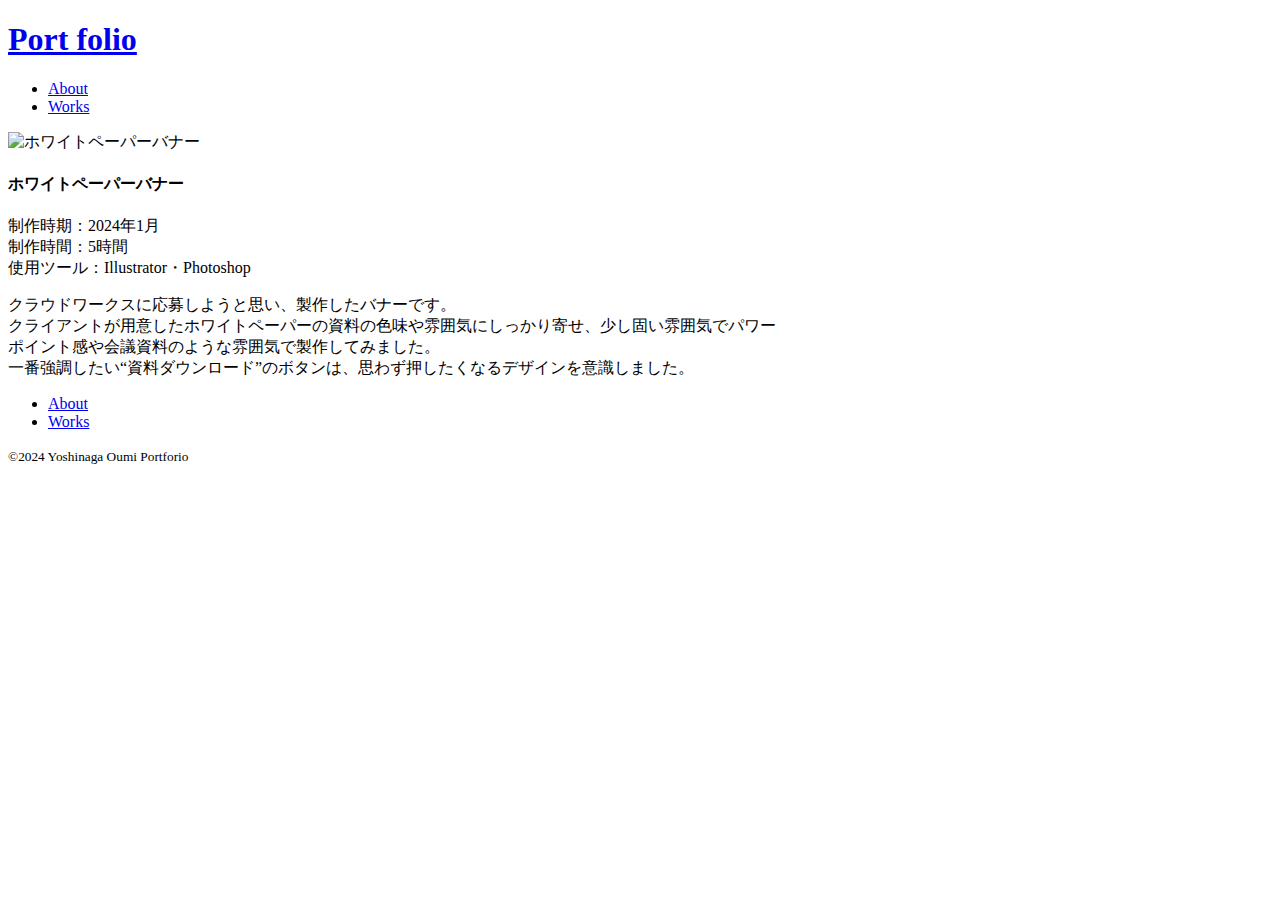
==== page10.html @ 4b0069c2 "Create page10.html" ====
<!doctype html>
<html lang="ja">
	<head>
		<meta charset="UTF-8">
		<title>吉永桜実 ポートフォリオ</title>
		<meta name="description" content="説明文です">
		<link rel="stylesheet" href="css/reset.css">
		<link rel="stylesheet" href="css/style.css">
		
	</head>
	<body>
		<header>
			<a href="index.html"><h1>Port folio</h1></a>
			<nav>
				<ul class="nav">
					<li class="navitem"><a href="#about">About</a></li>
					<li class="navitem"><a href="#works">Works</a></li>
				</ul>
			</nav>
		</header>
		<main>
			<div class="bunnerimg">
				<img class="bunner" src="img/bunner9.png" width="640px" alt="ホワイトペーパーバナー">
				<h4>ホワイトペーパーバナー</h4>
			</div>
			<div class="bunnertext">
				<div class="bunnertexttop">
					<p>
							制作時期：2024年1月<br>
							制作時間：5時間<br>
							使用ツール：Illustrator・Photoshop
					</p>
				</div>
					<p>
							クラウドワークスに応募しようと思い、製作したバナーです。<br>
							クライアントが用意したホワイトペーパーの資料の色味や雰囲気にしっかり寄せ、少し固い雰囲気でパワー<br>
							ポイント感や会議資料のような雰囲気で製作してみました。<br>
							一番強調したい“資料ダウンロード”のボタンは、思わず押したくなるデザインを意識しました。
					</p>
			</div>
		</main>
		<fotter>
			<div class="footer">
				<nav>
					<ul class="footer-nav">
						<li class="footer-navitem"><a href="#about">About</a></li>
						<li class="footer-navitem"><a href="#works">Works</a></li>
					</ul>
				</nav>
				<p><small>&copy;2024 Yoshinaga Oumi Portforio</small></p>
			</div>
		</fotter>
	</body>
</html>
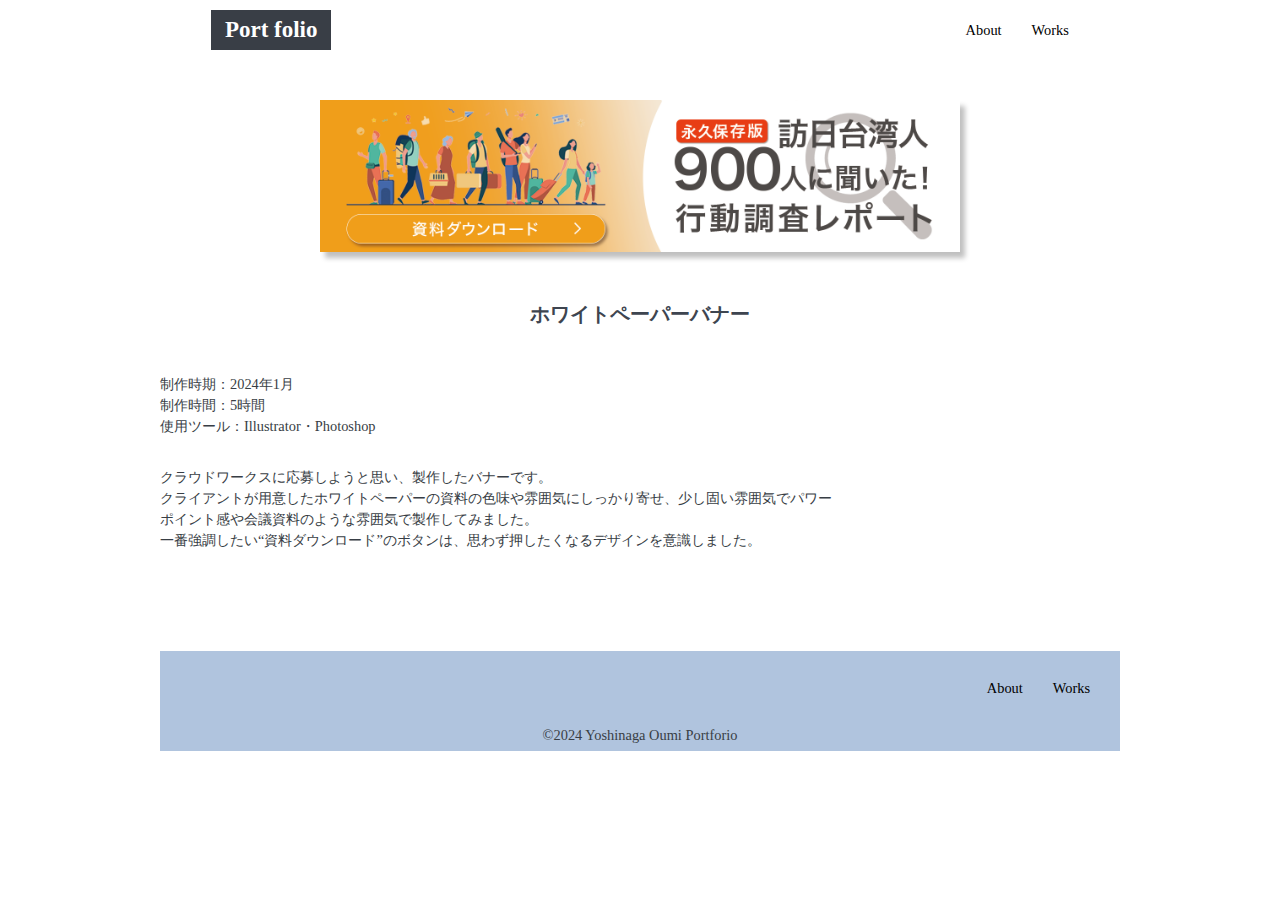
==== commit a00df0d4: "Update page10.html" ====
--- a/page10.html
+++ b/page10.html
@@ -4,6 +4,10 @@
 		<meta charset="UTF-8">
 		<title>吉永桜実 ポートフォリオ</title>
 		<meta name="description" content="説明文です">
+		<link rel="preconnect" href="https://fonts.googleapis.com">
+		<link rel="preconnect" href="https://fonts.gstatic.com" crossorigin>
+		<link href="https://fonts.googleapis.com/css2?family=Noto+Sans+JP:wght@100..900&family=Shippori+Mincho+B1:wght@400;500;600;700;800&display=swap" rel="stylesheet">
+		<link href="https://fonts.googleapis.com/css2?family=Zen+Kaku+Gothic+New:wght@300;400;500;700;900&display=swap" rel="stylesheet">
 		<link rel="stylesheet" href="css/reset.css">
 		<link rel="stylesheet" href="css/style.css">
 		
--- a/css/style.css
+++ b/css/style.css
@@ -0,0 +1,333 @@
+@charset "UTF-8";
+
+*, *::before, *::after{
+	box-sizing: border-box;
+	margin: 0;
+	padding: 0;
+}
+
+.clearfix::after{
+content:"";
+display: block;
+clear: both;
+}
+
+html{
+	font-size: 62.5%;
+	width: 100%;
+	color: #3e4550;
+	font-family: "Noto Sans JP", sans-serif;
+	font-optical-sizing: auto;
+	font-weight:normal;
+	font-style: normal;
+}
+
+body{
+	font-family: "Hiragino Sans", "Hiragino Kaku Gothic ProN", Meiryo, "sans-serif";
+}
+
+h3{
+	font-size: 16px;
+	font-weight: bold;
+	text-transform: uppercase;
+	margin-bottom: 10px;
+	display: inline-block;
+}
+
+p{
+	font-size: 14.4px;
+	color: #383E45;
+	line-height: 21px;
+}
+
+a{
+	text-decoration: none;
+	color: #000;
+}
+
+a:hover{
+	transition-property: opacity;
+	transition-duration: 0.3s;
+	opacity: 0.7;
+}
+
+li{
+	list-style-type: none;
+}
+
+
+/*ヘッダー*/
+
+header{
+	width: 960px;
+	margin: 10px auto;
+	padding: 0% 4%;
+	display: flex;
+	justify-content: space-between;
+}
+
+h1{
+	width: 120px;
+	height: 40px;
+	background-color: #393E46;
+	color: #fff;
+	font-size: 23px;
+	text-align: center;
+	line-height: 40px;
+}
+
+h2{
+	font-size: 32px;
+	font-weight: bold;
+	text-align: center;
+	margin-bottom: 80px;
+}
+
+ul{
+	display: flex;
+	justify-content: space-between;
+	list-style: none;
+}
+
+.nav{
+	margin-left: 30px;
+	font-size: 14.4px;
+	line-height: 40px;
+}
+
+.navitem{
+	margin-left: 30px;
+}
+
+/*ヘッダー　ここまで*/
+
+/*メイン*/
+
+.mainvisualbox{
+	width: 960px;
+	display: flex;
+	margin: 0 auto 100px;
+	justify-content: space-between;
+}
+
+.mainvisual{
+	width: 500px;
+	display: block;
+	margin-top: 200px;
+}
+
+.mainvisualtext{
+	font-size: 50px;
+	line-height: 50px;
+	margin-top: 300px;
+	font-weight: bold;
+}
+
+/*メイン　ここまで*/
+
+/*about*/
+
+#about{
+	width: 960px;
+	margin: 80px auto;
+	padding: 0% 4%;
+}
+
+.name{
+	font-size: 20px;
+	font-weight: normal;
+}
+
+.aboutcontent{
+	display: flex;
+	justify-content: center;
+}
+
+.aboutimg{
+	width: 200px;
+	height: 200px;
+	border-radius: 50vw;
+	text-align: center;
+	margin-right: 30px;
+}
+
+.abouttext{
+	display: block;
+	margin-bottom: 30px;
+}
+
+.more{
+	font-size: 20px;
+	display: block;
+	margin: 60px 0 0 30px;
+}
+
+.arrow{
+	width: 100px;
+	height: 8px;
+	border-bottom: 1px solid #000;
+	border-right: 1px solid #000;
+	transform: skew(45deg);
+}
+/*about ここまで*/
+
+/*works*/
+
+.worksimg{
+	width: 	280px;
+	display: block;
+	margin: 30px 0;
+}
+
+.workscontent{
+	display: flex;
+	justify-content: space-between;
+}
+
+.workscontentbottom{
+	display: flex;
+}
+
+.worksbox-package{
+	margin-right: 60px;
+}
+
+#works{
+	width: 960px;
+	margin: 0 auto;
+	text-align: center;
+}
+
+.workstitle3{
+	margin-top: 50px;
+}
+
+.workstitle9{
+	margin-top: 40px;
+}
+
+.workstitle11{
+	margin-top: 80px;
+}
+
+/*works ここまで*/
+
+/*footer*/
+
+.footer{
+	display: block;
+	width: 960px;
+	height: 100px;
+	background-color: #b0c4de;
+	margin: 100px auto 0;
+}
+
+.footer-nav{
+	justify-content: flex-end;
+	font-size: 14.4px;
+}
+
+.footer-navitem{
+	margin:30px 30px 30px 0;
+	
+}
+
+small{
+	display: block;
+	text-align: center;
+}
+
+/*footer ここまで*/
+
+/*2ページ目〜11ページ目共通*/
+
+h4{
+	font-size: 20px;
+	font-weight: bold;
+	margin: 50px 0;
+}
+
+.bunnerimg{
+	width: 960px;
+	text-align: center;
+	margin: 50px auto;
+}
+
+.bunner{
+box-shadow: 5px 6px 5px #c0c0c0
+}
+
+.bunnertext{
+	width: 960px;
+	margin: 0 auto;
+}
+
+.bunnertexttop{
+	margin-bottom: 30px;
+}
+
+/*2ページ目〜11ページ目共通　ここまで*/
+
+/*12ページ目*/
+
+.myprofileimg{
+	display: block;
+	margin-top: 80px;
+}
+
+.myprofiletexttop{
+	display: block;	
+}
+
+.myprofiletextmiddle{
+	display: block;
+	margin-top: 20px;
+}
+
+.myprofiletextbottom{
+	display: block;
+	margin-top: 20px;
+}
+
+.myprofiletextbox{
+	margin-top: 100px;
+}
+
+.career{
+	width: 960px;
+	margin: 0 auto;
+}
+
+.careerbox{
+	display: flex;
+/*	padding: 30px 0;*/
+}
+
+.date{
+	display: block;
+	padding: 40px 40px 40px 0;
+}
+
+.samuraidate{
+	display: block;
+	padding: 40px 30.5px 40px 0;
+}
+
+.careertext{
+	display: block;
+	padding: 40px 40px 0 40px;
+	text-transform: uppercase;
+}
+
+.careertextsamurai{
+	display: block;
+	padding: 40px 40px 0 40px;
+}
+
+.border{
+	border-left: 2px solid #4682b4;
+}
+
+.samuraiborder{
+	border-left: 2px solid #4682b4;
+}
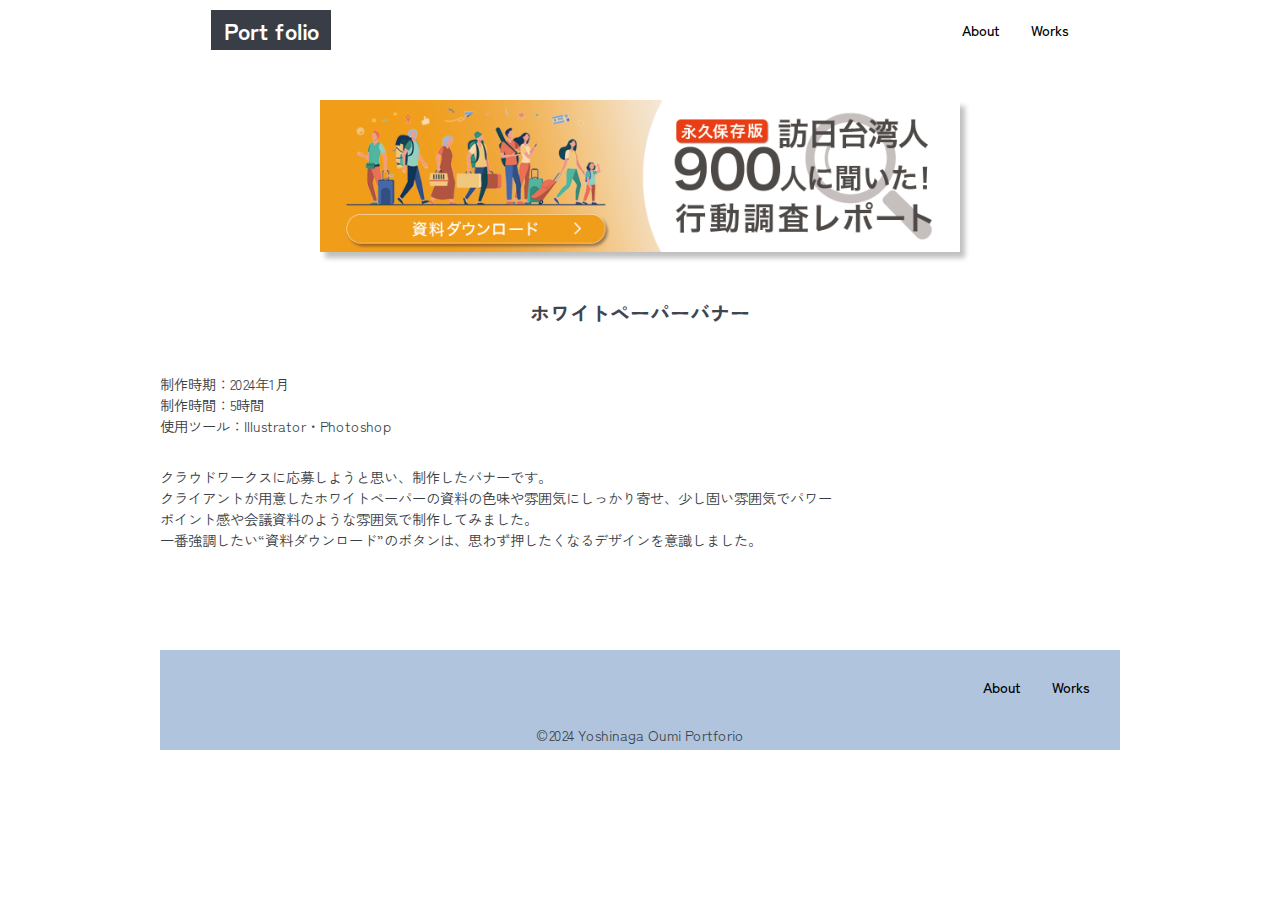
==== commit ff21be97: "Update page10.html" ====
--- a/page10.html
+++ b/page10.html
@@ -36,9 +36,9 @@
 					</p>
 				</div>
 					<p>
-							クラウドワークスに応募しようと思い、製作したバナーです。<br>
+							クラウドワークスに応募しようと思い、制作したバナーです。<br>
 							クライアントが用意したホワイトペーパーの資料の色味や雰囲気にしっかり寄せ、少し固い雰囲気でパワー<br>
-							ポイント感や会議資料のような雰囲気で製作してみました。<br>
+							ポイント感や会議資料のような雰囲気で制作してみました。<br>
 							一番強調したい“資料ダウンロード”のボタンは、思わず押したくなるデザインを意識しました。
 					</p>
 			</div>
@@ -56,3 +56,5 @@
 		</fotter>
 	</body>
 </html>
+
+
--- a/css/style.css
+++ b/css/style.css
@@ -16,14 +16,20 @@
 	font-size: 62.5%;
 	width: 100%;
 	color: #3e4550;
+	
+/*
 	font-family: "Noto Sans JP", sans-serif;
 	font-optical-sizing: auto;
 	font-weight:normal;
 	font-style: normal;
+*/
 }
 
 body{
-	font-family: "Hiragino Sans", "Hiragino Kaku Gothic ProN", Meiryo, "sans-serif";
+	font-family: "Zen Kaku Gothic New", sans-serif;
+  	font-weight: 400;
+  	font-style: normal;
+/*	font-family: "Hiragino Sans", "Hiragino Kaku Gothic ProN", Meiryo, "sans-serif";*/
 }
 
 h3{
@@ -97,6 +103,9 @@
 
 .navitem{
 	margin-left: 30px;
+	font-family: "Zen Kaku Gothic New", sans-serif;
+  	font-weight: 500;
+  	font-style: normal;
 }
 
 /*ヘッダー　ここまで*/
@@ -229,6 +238,9 @@
 
 .footer-navitem{
 	margin:30px 30px 30px 0;
+	font-family: "Zen Kaku Gothic New", sans-serif;
+  	font-weight: 500;
+  	font-style: normal;
 	
 }
 
@@ -270,6 +282,10 @@
 
 /*12ページ目*/
 
+span{
+	font-weight: bold;
+}
+
 .myprofileimg{
 	display: block;
 	margin-top: 80px;
@@ -290,7 +306,7 @@
 }
 
 .myprofiletextbox{
-	margin-top: 100px;
+	margin-top: 170px;
 }
 
 .career{
@@ -303,14 +319,29 @@
 /*	padding: 30px 0;*/
 }
 
-.date{
+.nichiidate{
 	display: block;
 	padding: 40px 40px 40px 0;
 }
 
+.heiseidate{
+	display: block;
+	padding: 40px 40.5px 40px 0;
+}
+
+.emplosdate{
+	display: block;
+	padding: 40px 40.5px 40px 0;
+}
+
 .samuraidate{
 	display: block;
-	padding: 40px 30.5px 40px 0;
+	padding: 40px 34px 40px 0;
+}
+
+.cosmodate{
+	display: block;
+	padding: 40px 39px 40px 0;
 }
 
 .careertext{
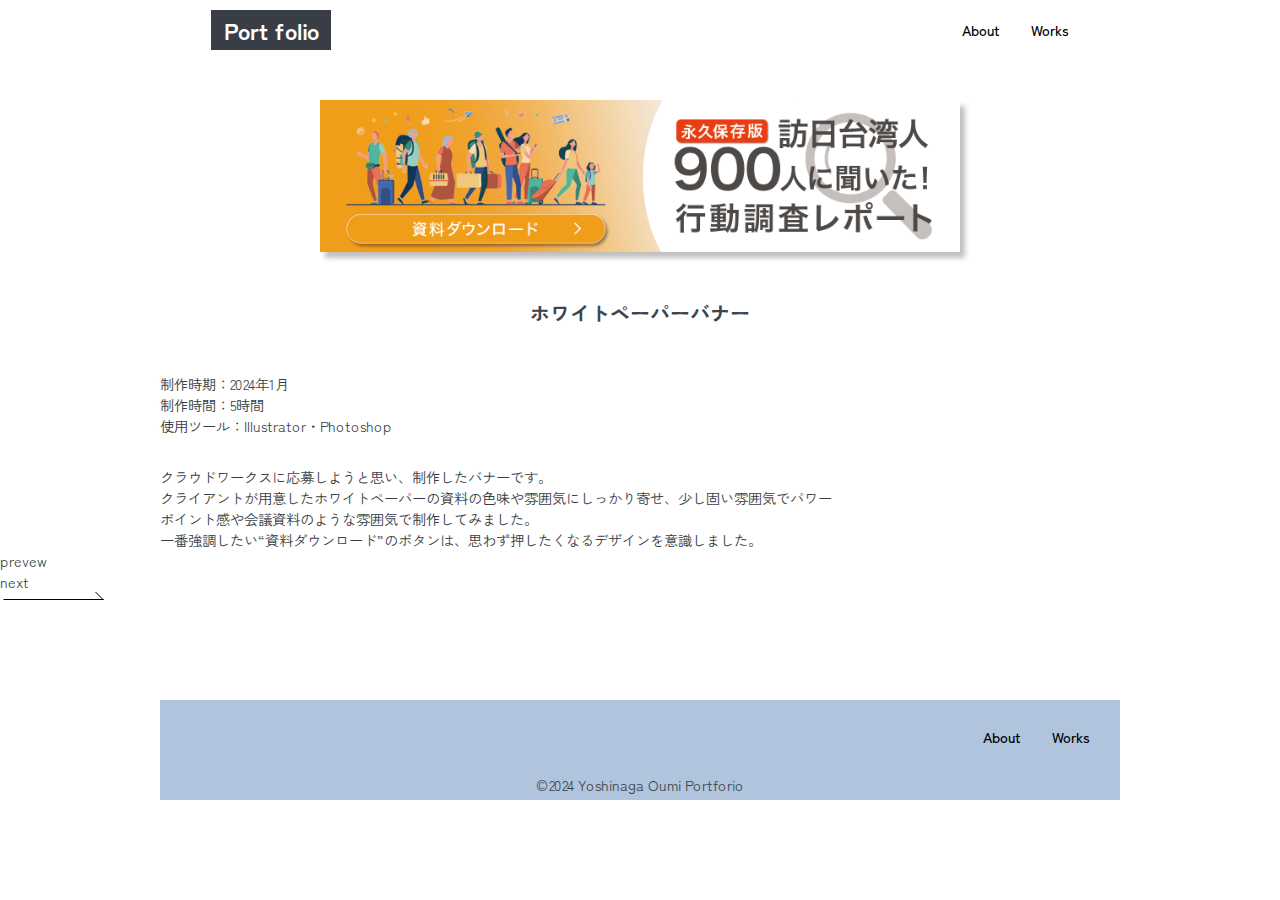
==== commit 136ddcb8: "Update page10.html" ====
--- a/page10.html
+++ b/page10.html
@@ -42,6 +42,20 @@
 							一番強調したい“資料ダウンロード”のボタンは、思わず押したくなるデザインを意識しました。
 					</p>
 			</div>
+			<div class="arrows">
+				<div class="left">
+					<a href="page9.html">
+						<p class="prevew">prevew</p>
+						<div class="arrowleft"></div>
+					</a>
+				</div>
+				<div class="right">
+					<a href="page11.html">
+						<p class="next">next</p>
+						<div class="arrow"></div>
+					</a>
+				</div>
+			</div>
 		</main>
 		<fotter>
 			<div class="footer">
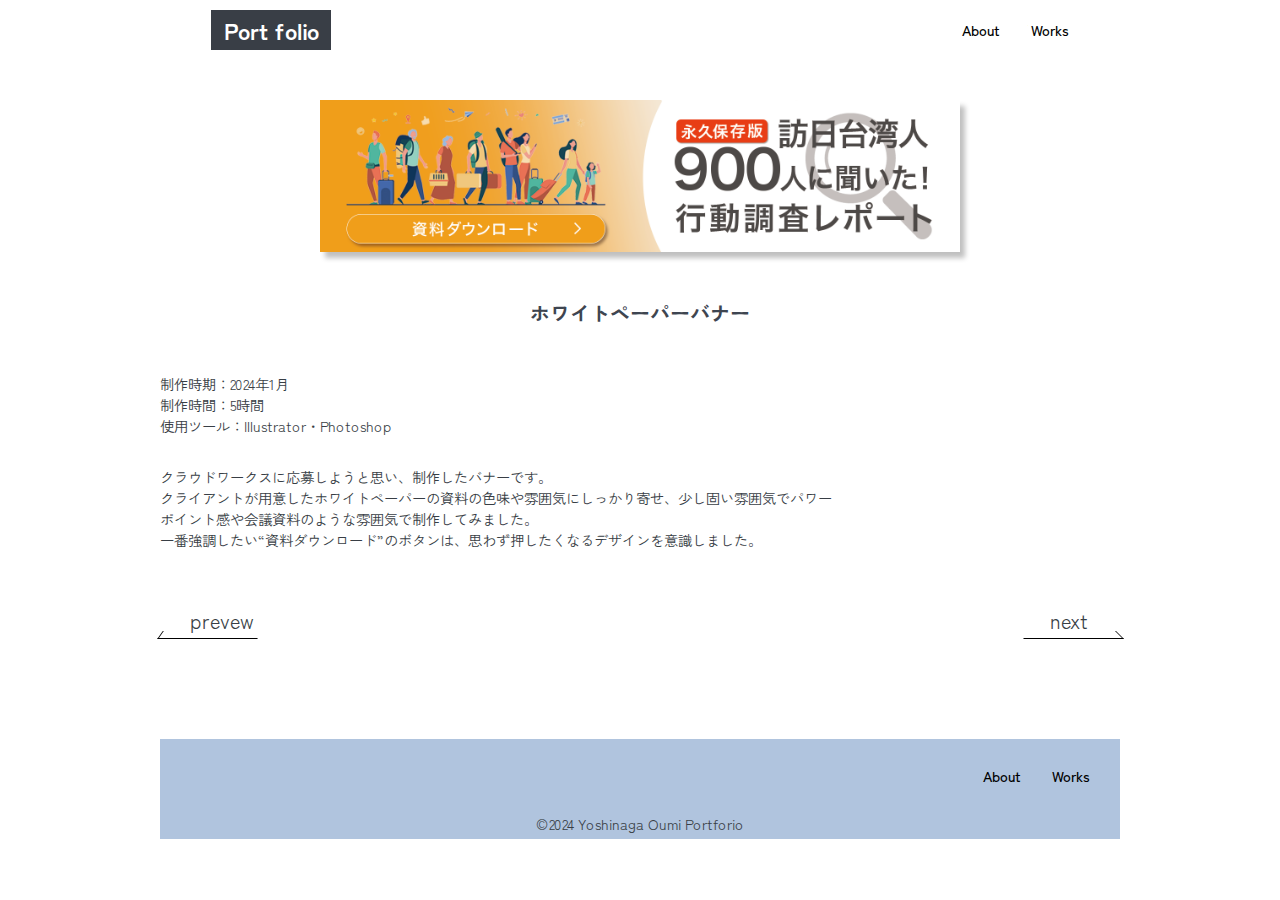
==== commit 7f069bb6: "Update page10.html" ====
--- a/page10.html
+++ b/page10.html
@@ -3,7 +3,7 @@
 	<head>
 		<meta charset="UTF-8">
 		<title>吉永桜実 ポートフォリオ</title>
-		<meta name="description" content="説明文です">
+		<meta name="description" content="吉永桜実・就活用のポートフォリオです">
 		<link rel="preconnect" href="https://fonts.googleapis.com">
 		<link rel="preconnect" href="https://fonts.gstatic.com" crossorigin>
 		<link href="https://fonts.googleapis.com/css2?family=Noto+Sans+JP:wght@100..900&family=Shippori+Mincho+B1:wght@400;500;600;700;800&display=swap" rel="stylesheet">
@@ -17,8 +17,8 @@
 			<a href="index.html"><h1>Port folio</h1></a>
 			<nav>
 				<ul class="nav">
-					<li class="navitem"><a href="#about">About</a></li>
-					<li class="navitem"><a href="#works">Works</a></li>
+					<li class="navitem"><a href="index.html#about">About</a></li>
+					<li class="navitem"><a href="index.html#works">Works</a></li>
 				</ul>
 			</nav>
 		</header>
@@ -70,5 +70,3 @@
 		</fotter>
 	</body>
 </html>
-
-
--- a/css/style.css
+++ b/css/style.css
@@ -278,9 +278,52 @@
 	margin-bottom: 30px;
 }
 
+.arrows{
+	width: 960px;
+	display: flex;
+	margin: 0 auto;
+	justify-content: space-between;
+}
+
+.prevew{
+	font-size: 20px;
+	display: block;
+	margin: 60px 0 0 30px;
+}
+
+.nextonly{
+	margin: 0 0 0 auto;
+}
+
+.next{
+	font-size: 20px;
+	display: block;
+	margin: 60px 0 0 30px;
+}
+
+.arrow{
+	width: 100px;
+	height: 8px;
+	border-bottom: 1px solid #000;
+	border-right: 1px solid #000;
+	transform: skew(45deg);
+}
+
+.arrowleft{
+	width: 100px;
+	height: 8px;
+	border-bottom: 1px solid #000;
+	border-left: 1px solid #000;
+	transform: skew(325deg);
+}
+
 /*2ページ目〜11ページ目共通　ここまで*/
 
 /*12ページ目*/
+
+.name{
+	margin-bottom: 30px;
+}
 
 span{
 	font-weight: bold;
@@ -306,7 +349,7 @@
 }
 
 .myprofiletextbox{
-	margin-top: 170px;
+	margin-top: 130px;
 }
 
 .career{
